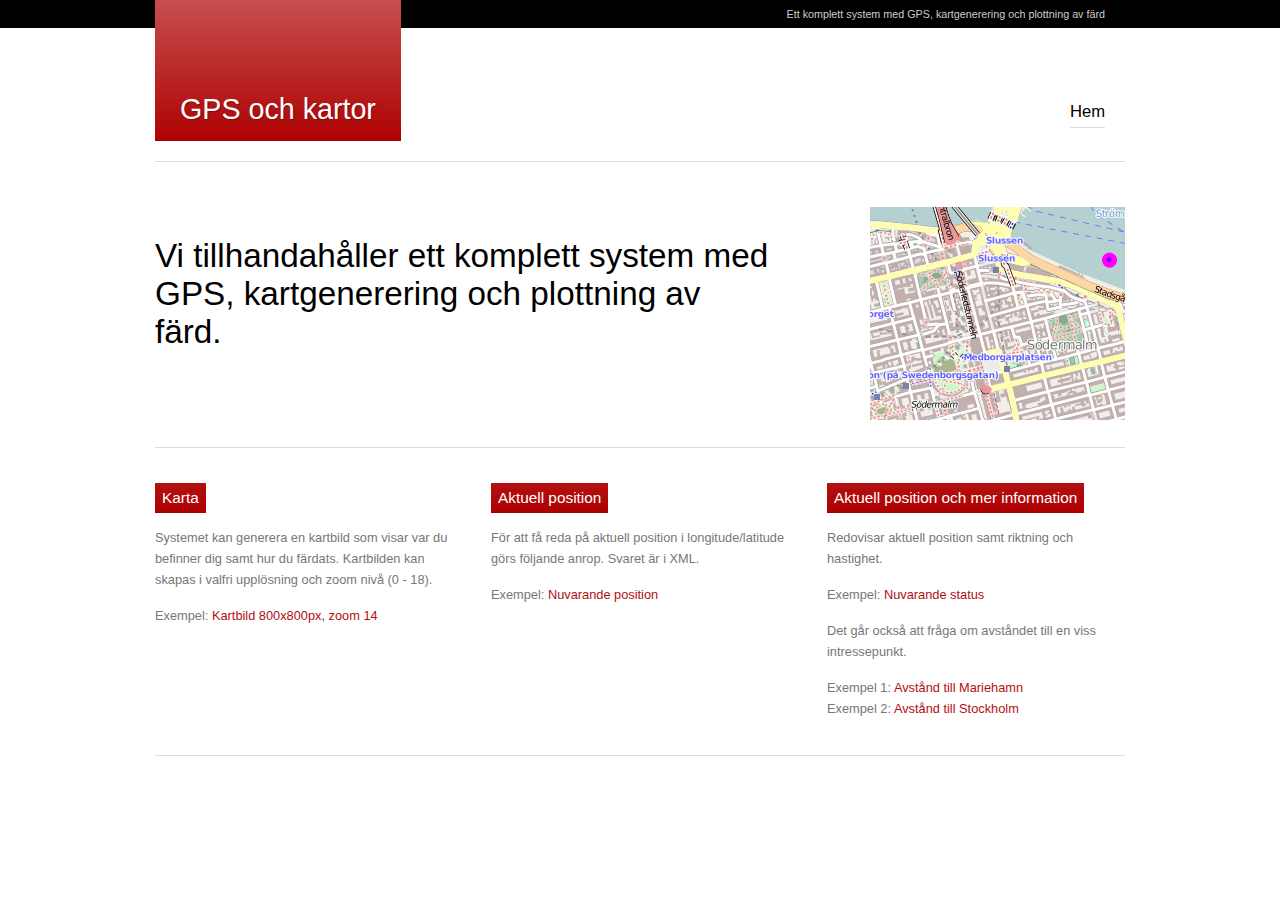
==== src/main/webapp/index.html @ cdf09947 "commit fix" ====
<!DOCTYPE html PUBLIC "-//W3C//DTD XHTML 1.0 Strict//EN" "http://www.w3.org/TR/xhtml1/DTD/xhtml1-strict.dtd">
<html xmlns="http://www.w3.org/1999/xhtml" xml:lang="en" lang="en">
<head>
	<meta http-equiv="Content-Type" content="text/html; charset=UTF-8" />
	<meta name="Robots" content="index,follow" />
	<meta name="author" content="Luka Cvrk (www.solucija.com)" />
	<meta name="description" content="Description" />
	<meta name="keywords" content="key, words" />
	<link rel="stylesheet" type="text/css" href="css/screen.css" media="screen" />
	<title>Distinctive - web development company</title>
</head>
<body>
	<div id="content">
		<p id="top">Ett komplett system med GPS, kartgenerering och plottning av färd</p>
		<div id="logo">
			<h1><a href="index.html">GPS och kartor</a></h1>
		</div>
		<ul id="menu">
			<li class="current"><a href="index.html">Hem</a></li>
			<!--  
			<li><a href="#">News</a></li>
			<li><a href="#">Work</a></li>
			<li><a href="#">Services</a></li>
			<li><a href="#">About</a></li>
			<li><a href="#">Contact</a></li>
			-->
		</ul>
		<div class="line"></div>
		<div id="pitch">
			<h1>Vi tillhandahåller ett komplett system med GPS, kartgenerering och plottning av färd.</h1>
			<h2></h2>
		</div>	
		<div class="third">
			<h3>Karta</h3>
			<p>
				Systemet kan generera en kartbild som visar var du befinner dig samt hur du färdats. Kartbilden
				kan skapas i valfri upplösning och zoom nivå (0 - 18).
			</p>
			<p>
				Exempel: <a href="resource/map/zoom/14/width/800/height/800" target="_blank">Kartbild 800x800px, zoom 14</a>
			</p>
		</div>
		<div class="third">
			<h3>Aktuell position</h3>
			<p>För att få reda på aktuell position i longitude/latitude görs följande anrop. Svaret är i XML.</p>
			<p>
				Exempel: <a href="resource/location/current" target="_blank">Nuvarande position</a>
			</p>
		</div>
		<div class="third last">
			<h3>Aktuell position och mer information</h3>
			<p>Redovisar aktuell position samt riktning och hastighet.</p>
			<p>
				Exempel: <a href="resource/location/status" target="_blank">Nuvarande status</a>
			</p>
			<p>Det går också att fråga om avståndet till en viss intressepunkt.</p>
			<p>
				Exempel 1: <a href="resource/distance/to/60.09403840817271/19.926366806030273" target="_blank">Avstånd till Mariehamn</a><br/>
				Exempel 2: <a href="resource/distance/to/59.31970328324409/18.08177947998047" target="_blank">Avstånd till Stockholm</a>
			</p>
		</div>
		<div class="line"></div>
<!--  		
		<div class="left">
			<h4>Join the Movement</h4>
			<p><em>Laboris nisi ut aliquip ex ea commodo consequat. Duis aute irure dolor in reprehenderit in voluptate velit esse cillum dolore eu fugiat nulla pariatur. Excepteur sint occaecat cupidatat non proident, sunt in culpa qui officia deserunt mollit anim id est laborum.</em></p>
		</div>
		<div class="right">
			<h3>12 / 2009</h3>
			<p>Duis rutrum dapibus diam. Sed turpis sem, suscipit et, ullamcorper vel, aliquam in, tellus. Phasellus interdum. Sed pede. Fusce semper tellus quis sapien.</p>
			<br />
			<h3>12 / 2009</h3>
			<p>Duis rutrum dapibus diam. Sed turpis sem, suscipit et, ullamcorper vel, aliquam in, tellus. Phasellus interdum. Sed pede. Fusce semper tellus quis sapien.</p>
		</div>
		<div id="footer">
			<p>&copy; Copyright 2009 Distinctive &minus; Design: Luka Cvrk, <a href="http://www.solucija.com" title="Free CSS Templates">Solucija</a></p>
		</div>	
-->
	</div>
</body>
</html>
---- src/main/webapp/css/screen.css ----
/*
	=====================================
	project: Distinctive
	author:  Luka Cvrk (www.solucija.com)
	-------------------------------------
	2009. Solucija
	=====================================
*/

*{margin:0;padding:0}:focus,:active {outline:0}img{border: 0}
body { font: .8em Arial, Tahoma, Verdana; background: #fff url(../images/bg.gif) repeat-x; color: #777; }
a { text-decoration: none; color: #B20F0F; }
h1 { font-size: 1.4em; font-weight: normal; }
	h1 a { color: #fff; font-size: 1.6em; }
h2 { font-size: 1.2em; }
h3 { font-size: 1.2em; background: #B00A0A url(../images/redbg.gif) repeat-x left bottom; padding: 6px 7px; color: #fff; font-weight: normal; margin: 0 0 15px; float: left; }
h4 { margin: 0 0 15px; color: #555; font-weight: normal; font-size: 1.6em; font-weight: normal; }
p { clear: both; line-height: 1.64em; margin: 0 0 15px; }
.line { clear: both; border-bottom: 1px solid #ddd; margin: 0 0 45px; }
.clear { clear: both; }
#content { width: 970px; margin: 0 auto; }
	#top { color: #ccc; padding: 6px 20px 0; font-size: .84em; text-align: right; }
	#logo { float: left; background: url(../images/redbg.gif) repeat-x; padding: 100px 25px 15px; margin: -46px 0 20px; }
		#logo h1 { text-shadow: 1px 1px 1px #7E0E0E; }
	#menu { float: right; margin: 63px 20px 0; }
		#menu li { display: inline; font-size: 1.3em; }
			#menu li a { float: left; color: #808080; padding: 0 0 5px; margin: 0 0 0 55px; }
			#menu li a:hover, #menu li.current a, #menu li a:focus { color: #000; border-bottom: 1px solid #ddd; }
	#pitch { background: url(../images/stockholm.png) no-repeat right top; padding: 30px 350px 0 0; border-bottom: 1px solid #ddd; height: 210px; margin: 0 0 35px; }
		#pitch h1 { font-size: 2.6em; color: #000; margin: 0 0 20px; }
		#pitch h2 { line-height: 1.5em; }
	.left { float: left; width: 250px; }	
	.right { float: right; width: 630px; margin: 0 0 20px; }
		.right h3 { background: #808080; font-size: .84em; }
	.third { float: left; width: 296px; margin: 0 40px 20px 0; }
		.last { margin-right: 0; }
	#footer { clear: both; font-size: .84em; border-top: 1px solid #ddd; padding: 20px 0 0; }
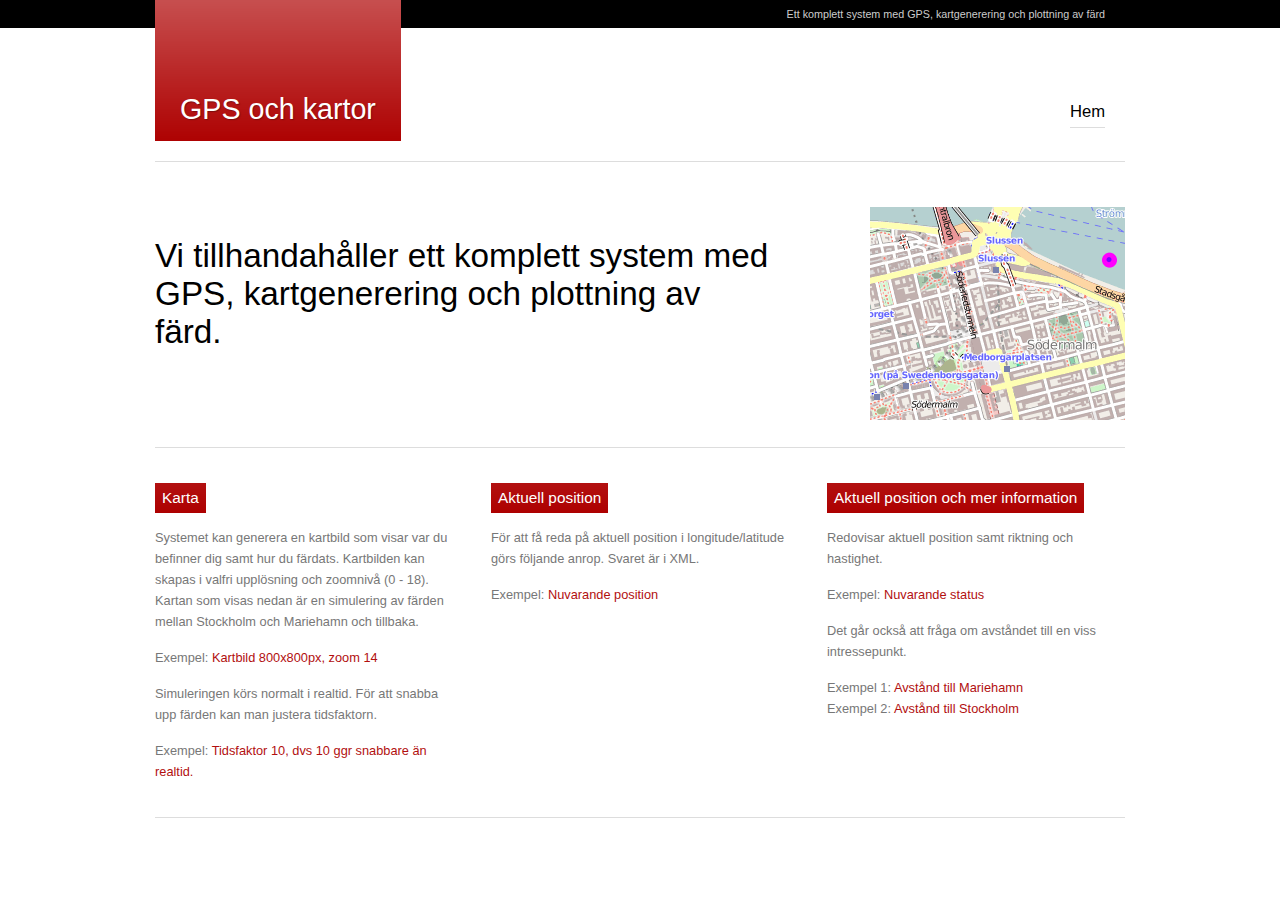
==== commit bbf588e1: "added timefactor for simulation, added arrow for direction" ====
--- a/src/main/webapp/index.html
+++ b/src/main/webapp/index.html
@@ -7,7 +7,7 @@
 	<meta name="description" content="Description" />
 	<meta name="keywords" content="key, words" />
 	<link rel="stylesheet" type="text/css" href="css/screen.css" media="screen" />
-	<title>Distinctive - web development company</title>
+	<title>GPS och kartor</title>
 </head>
 <body>
 	<div id="content">
@@ -34,10 +34,17 @@
 			<h3>Karta</h3>
 			<p>
 				Systemet kan generera en kartbild som visar var du befinner dig samt hur du färdats. Kartbilden
-				kan skapas i valfri upplösning och zoom nivå (0 - 18).
+				kan skapas i valfri upplösning och zoomnivå (0 - 18). Kartan som visas nedan är en simulering av färden
+				mellan Stockholm och Mariehamn och tillbaka. 
 			</p>
 			<p>
 				Exempel: <a href="resource/map/zoom/14/width/800/height/800" target="_blank">Kartbild 800x800px, zoom 14</a>
+			</p>
+			<p>
+				Simuleringen körs normalt i realtid. För att snabba upp färden kan man justera tidsfaktorn.
+			</p>
+			<p>
+				Exempel: <a href="resource/simulation/timefactor/10" target="_blank">Tidsfaktor 10, dvs 10 ggr snabbare än realtid.</a>
 			</p>
 		</div>
 		<div class="third">
